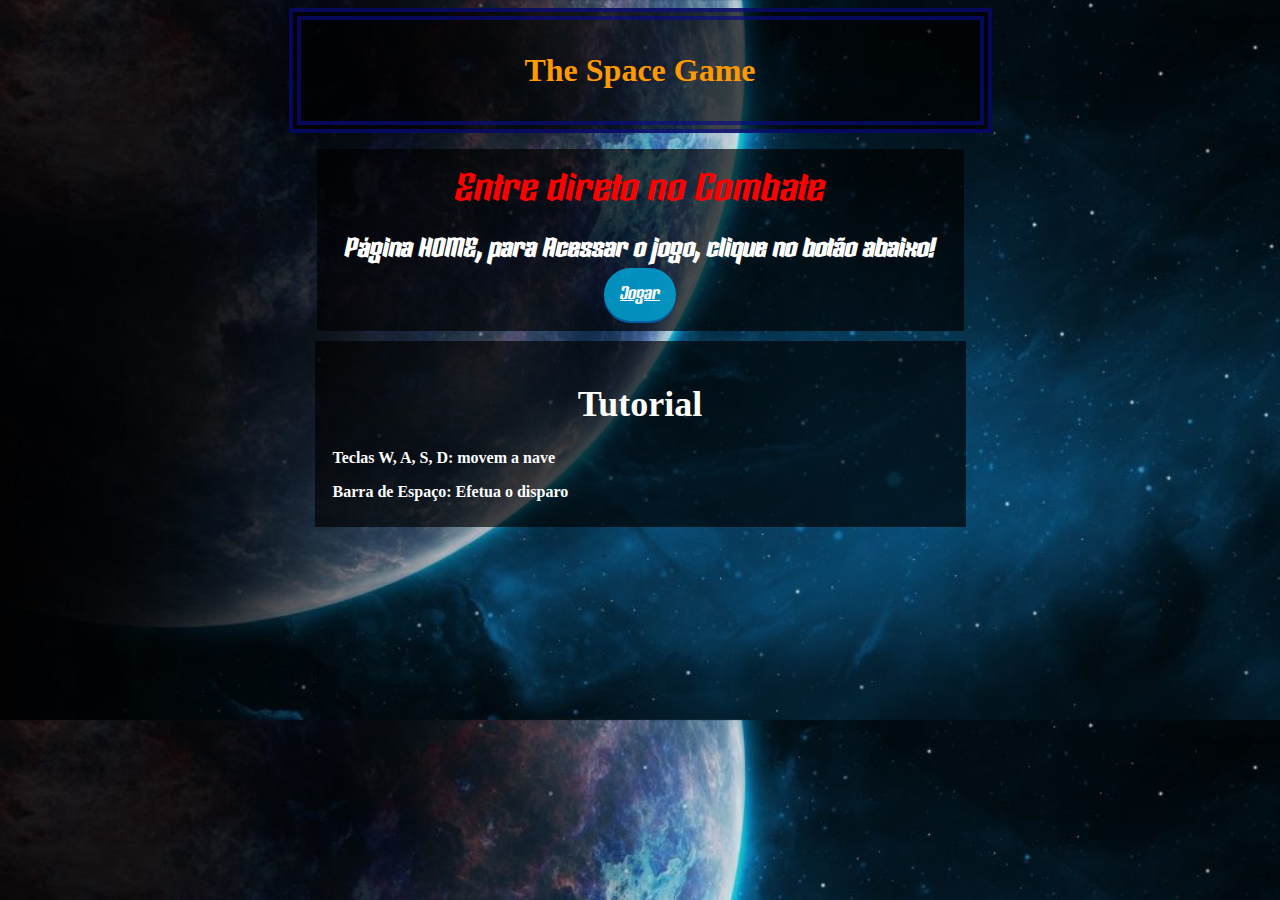
==== Game/home.html @ 5042d7ff "Definido Tela Cheia, Limites do jogo e nova HomePage" ====
<!DOCTYPE html>
<html>
<head>
	<title>HomePage</title>
	<link rel="stylesheet" type="text/css" href="css/pages.css">
</head>
<body class="bg">
<header id="diploma">
	The Space Game
</header>
<div class="container">
	<div id="menu">
		<titulo>Entre direto no Combate</titulo>
		<h2>Página HOME, para Acessar o jogo, clique no botão abaixo!</h2>
		<a href="jogo.html" id="button">Jogar</a>
	</div>
	<div id="tutorial">
		<h1>Tutorial</h1>
		<h3>Teclas W, A, S, D: movem a nave</h3>
		<h3>Barra de Espaço: Efetua o disparo</h3>

	</div>
</div>

</div>
</body>
</html>
---- Game/css/pages.css ----
@font-face{
	font-family: motherland;
	src:url(../font/motherland.ttf);
}
@font-face{
	font-family: boxise;
	src:url(../font/Boxise.otf);
}
/*  Main */
.container {
	padding: 1em;
	font-family: verdana;
	text-align: center;
	font-size: 16px;
	color: white;
	margin-left: auto;
	margin-right: auto;
}
#diploma {
	padding: 1em;
	background-color: #000000AA;
	border: 12px double #090c86AA;
	font-family: gothicI;
	text-align: center;
	font-size: 32px;
	color: #F90;
	font-weight: bold;
	width: 615px;
	margin-left: auto;
	margin-right: auto;
}
#form {
	padding: 1em;
	font-family: bankgothic Md BT;
	text-align: center;
	font-size: 18px;
	color: #fff;
	margin-left: auto;
	margin-right: auto;
}
#menu {
	padding: 1em;
	background-color: #000000AA;
	font-family: boxise;
	text-align: center;
	font-size: 16px;
	color: #fff;
	width: 615px;
	height: 150px;
	margin-left: auto;
	margin-right: auto;
}
#button{
	margin-top: 6px;
	padding: 1em;
	border-radius: 45px;
	box-shadow: 0px 2px 0px #0065B8DD;
	background-color: #00A1D3DD;
	font-family: boxise;
	text-align: center;
	font-size: 16px;
	color: #fff;
	width: 200px;
	font-weight: normal;
	margin-left: auto;
	margin-right: auto;
}

/* Tutorial */

#tutorial {
	margin-top: 10px;
	padding: 1em;
	background-color: #000000AA;
	font-family: bankgothic Md BT;;
	text-align: center;
	font-size: 18px;
	color: #fff;
	width: 615px;
	height: 150px;
	margin-left: auto;
	margin-right: auto;
}
#tutorial h3, p {
	text-align: left;
	font-size: 16px;
	margin-left: auto;
	margin-right: auto;
}

/* Planos de Fundo */
.bg {
	background-image: url(../img/universo.jpg);
	background-size: cover;
}

/* Tags Customizadas - ZONA DE PERIGO */

titulo {
	padding: 2px;
	font-size: 36px;
	color: red;
	width: 700px;
	height: 185px;
	font-family: boxise;
	margin-left: auto;
	margin-right: auto;
}
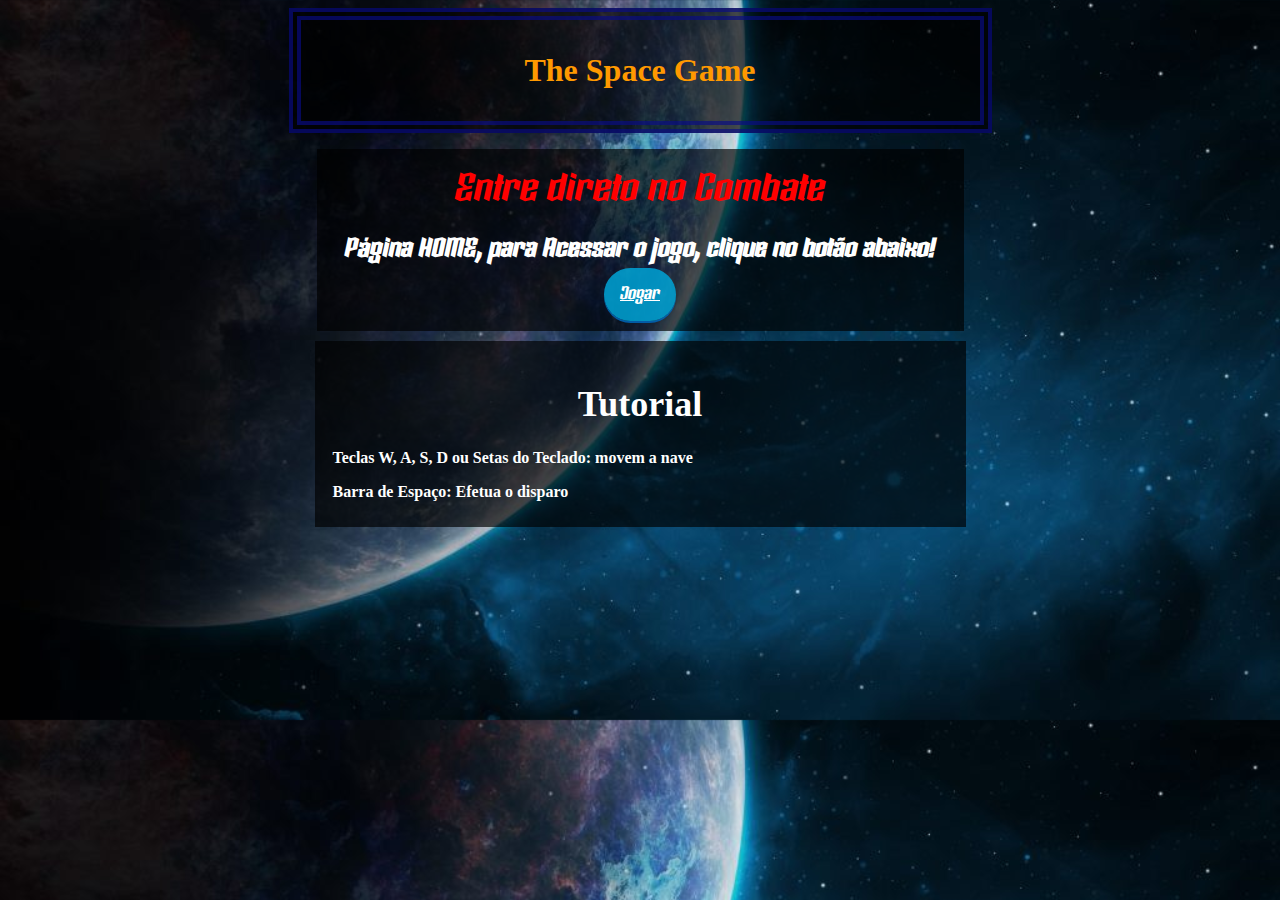
==== commit 600b70e5: "Adicionado comandos alternativos" ====
--- a/Game/home.html
+++ b/Game/home.html
@@ -16,7 +16,7 @@
 	</div>
 	<div id="tutorial">
 		<h1>Tutorial</h1>
-		<h3>Teclas W, A, S, D: movem a nave</h3>
+		<h3>Teclas W, A, S, D ou Setas do Teclado: movem a nave</h3>
 		<h3>Barra de Espaço: Efetua o disparo</h3>
 
 	</div>
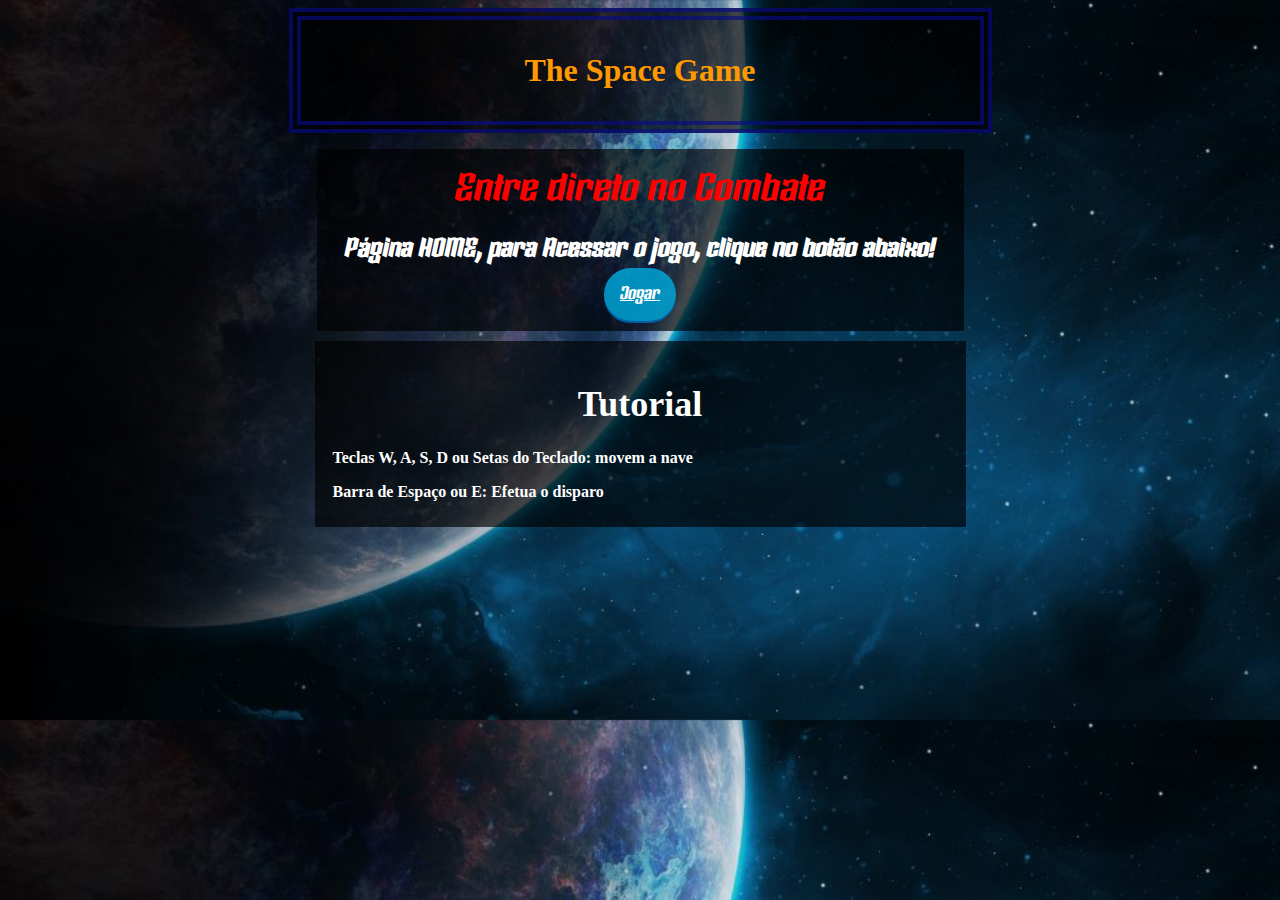
==== commit 88b0b9d9: "HotFix - Bullet now follows the player" ====
--- a/Game/home.html
+++ b/Game/home.html
@@ -17,7 +17,7 @@
 	<div id="tutorial">
 		<h1>Tutorial</h1>
 		<h3>Teclas W, A, S, D ou Setas do Teclado: movem a nave</h3>
-		<h3>Barra de Espaço: Efetua o disparo</h3>
+		<h3>Barra de Espaço ou E: Efetua o disparo</h3>
 
 	</div>
 </div>
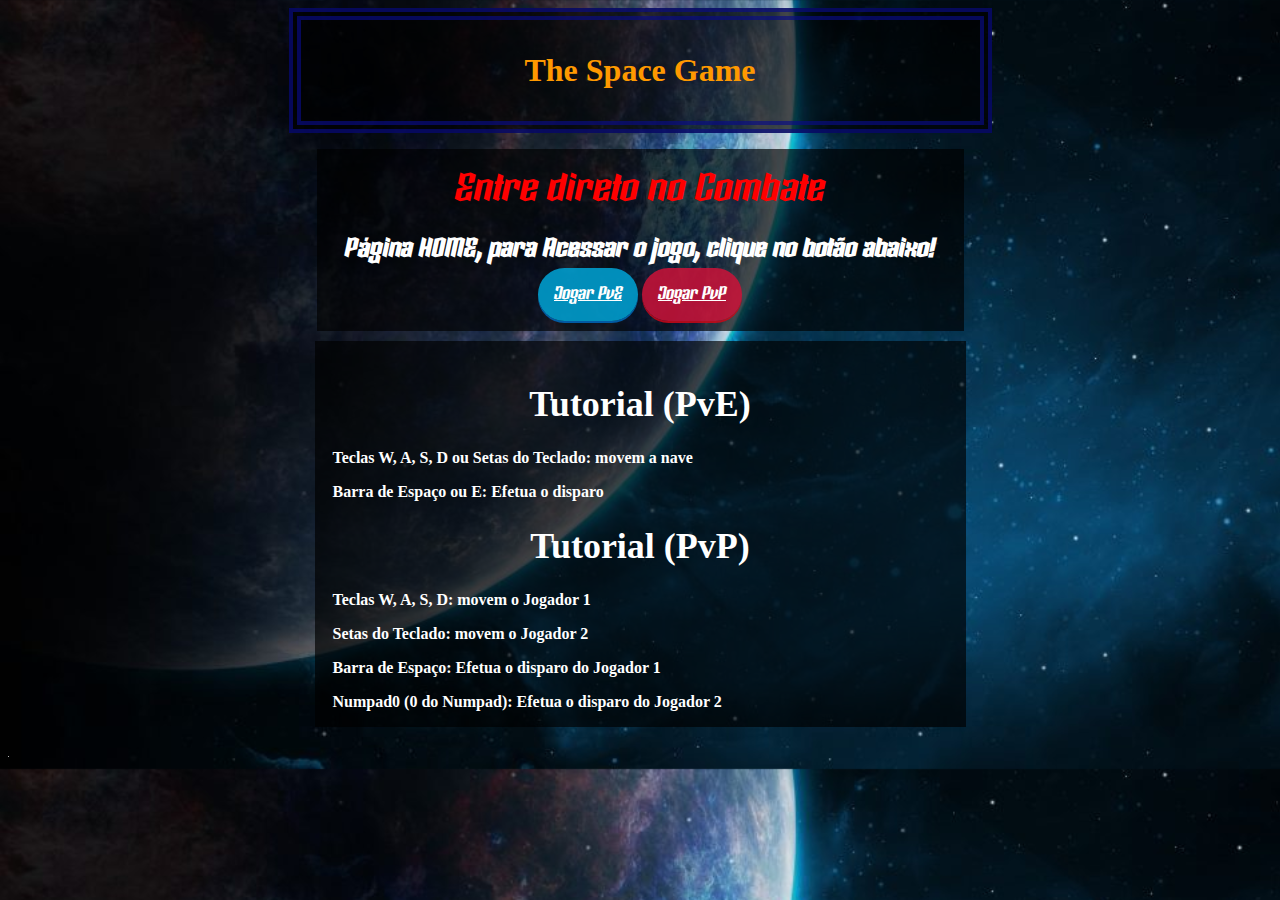
==== commit 3be7ec32: "Novo modo PvP - BETA" ====
--- a/Game/home.html
+++ b/Game/home.html
@@ -12,16 +12,26 @@
 	<div id="menu">
 		<titulo>Entre direto no Combate</titulo>
 		<h2>Página HOME, para Acessar o jogo, clique no botão abaixo!</h2>
-		<a href="jogo.html" id="button">Jogar</a>
+		<a href="jogo.html" id="button" title="joga contra a máquina">Jogar PvE</a>
+		<a href="pvp.html" id="button_pvp" title="joga contra outro jogador">Jogar PvP</a>
 	</div>
+
 	<div id="tutorial">
-		<h1>Tutorial</h1>
+		<h1>Tutorial (PvE)</h1>
 		<h3>Teclas W, A, S, D ou Setas do Teclado: movem a nave</h3>
 		<h3>Barra de Espaço ou E: Efetua o disparo</h3>
 
+		<h1>Tutorial (PvP)</h1>
+		<h3>Teclas W, A, S, D: movem o Jogador 1</h3>
+		<h3>Setas do Teclado: movem o Jogador 2</h3>
+		<h3>Barra de Espaço: Efetua o disparo do Jogador 1</h3>
+		<h3>Numpad0 (0 do Numpad): Efetua o disparo do Jogador 2</h3>
 	</div>
 </div>
 
-</div>
+<object data="som/gameover.mp3" width="1" height="1">
+	<param name="wmode" value="transparent"/>
+</object>
+
 </body>
 </html>--- a/Game/css/pages.css
+++ b/Game/css/pages.css
@@ -65,6 +65,21 @@
 	margin-left: auto;
 	margin-right: auto;
 }
+#button_pvp{
+	margin-top: 6px;
+	padding: 1em;
+	border-radius: 45px;
+	box-shadow: 0px 2px 0px #C70818DD;
+	background-color: #C91238DD;
+	font-family: boxise;
+	text-align: center;
+	font-size: 16px;
+	color: #fff;
+	width: 200px;
+	font-weight: normal;
+	margin-left: auto;
+	margin-right: auto;
+}
 
 /* Tutorial */
 
@@ -77,11 +92,11 @@
 	font-size: 18px;
 	color: #fff;
 	width: 615px;
-	height: 150px;
+	height: 350px;
 	margin-left: auto;
 	margin-right: auto;
 }
-#tutorial h3, p {
+#tutorial h3 {
 	text-align: left;
 	font-size: 16px;
 	margin-left: auto;
